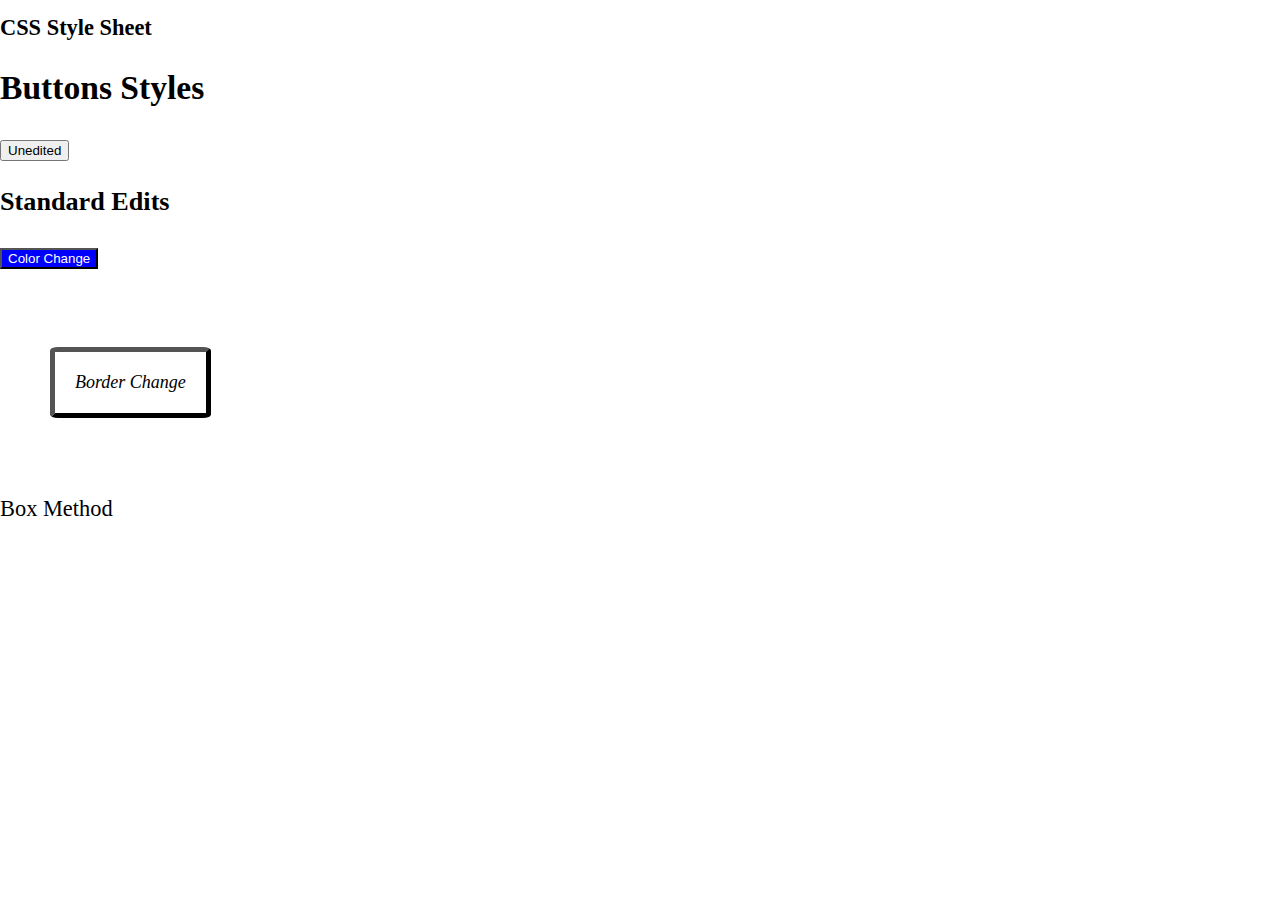
==== css/index.html @ 4a9485d6 "Added more CSS practice code, plus a boilerplate" ====
<!-- This is my Standard HTML Boilerplate-->
<!DOCTYPE html>
<html lang="en">
<head>
    <meta charset="UTF-8">
    <meta http-equiv=
    "X-UA-Compatible" 
    content="IE=edge">
    <meta name="viewport" 
    content="width=device-width, initial-scale=1.0">
    <title>Document</title>


<styles>
    <link rel="stylesheet" href="styles.css"> 
</styles>

</head>
<body>
    <h1>CSS Style Sheet</h1>
        <h2>Buttons Styles</h2>
    <button> Unedited </button>
        <h3> Standard Edits</h3>
    <button class="standard-1">Color Change</button>
    <h2></h2>
    <button class="standard-2">Border Change</button>
        <h2></h2>
    <div class="box-method">Box Method</div>


</body>
</html>
---- css/styles.css ----
* { 
	box-sizing: border-box;
}
html, body {
	min-height: 100%;
	background: #fff;
	color: #000;
}
	/* sets the body height of the browser, so that backgrounds and div heights work correctly. Color and background will almost certainly be altered; they are just placeholders */
	
body {
	font-size: 1.4rem;
	text-rendering: optimizeLegibility;
}
	/* sets the base font size for the document; turns on kerning pairs and ligatures */
	
body, ul, ol, dl {
	margin: 0;
}
article, aside, audio, 
footer, header, nav, section, video {
	display: block; 
	}
	
	/* ensures that older browsers will display HTML5 elements correctly */
	
h1 {
	font-size: 1.4rem;
}
	/* begins to set up font sizes relative to base rem – h1 has been used as an example */
	
p { 
	-ms-word-break: break-all;
	word-break: break-all;
	word-break: break-word;
	-moz-hyphens: auto;
	-webkit-hyphens: auto;
	-ms-hyphens: auto;
	hyphens: auto;
} 
	/* sets hyphenation by default on paragraphs */
	
textarea { 
	resize: vertical;
}
 /* changes textarea resizing from "both" (UA default) to vertical only */
 
table { border-collapse: collapse; }
td {
	padding: .5rem;
}
	/* causes tables to actually look like tables */
	
img { 
	border: none;
	max-width: 100%;
}
	/* removes outlines from linked images (for older browsers and IE), sets up images for responsive design layout */
	
input[type="submit"]::-moz-focus-inner, 
	input[type="button"]::-moz-focus-inner {
		border : 0px;
	}
	/* removes the inner border effect from focused buttons for form elements in Firefox */
	
input[type="search"] { 
	-webkit-appearance: textfield;
} 
input[type="submit"] { 
	-webkit-appearance:none;
}
	/* removes the OS X appearance from HTML5 search inputs and submit buttons when viewed in Safari */
	
input:required:after {
	color: #f00;
	content: " *";
}
	/* sets up required form fields with the conventional following red asterix */
input[type="email"]:invalid { 
	background: #f00;
}
	/* causes a visual alert in browsers that do client-side checking of HTML5 email field – this may already be the default in some browsers. */
	
.right { 
	float: right;
	margin-left: 2rem;
	clear: right;
}
.left { 
	float: left;
	margin-right: 2rem;
	clear: left;
}
	/* allows a quick shortcut for floating elements left and right while avoiding the “float quirk” problem */
	
sub, sup { 
	line-height: 0;
}
    /* sets superscript and subscript text so that it doesn't throw off leading for elements in which they are included */

    .standard-1 {
        background-color: rgb(0, 0, 255);
        color: white;

    }
    .standard-2 {
        background-color: white;
        color: #000;
        border-width: thick;
        font-family: 'Times New Roman', Times, serif;
        font-size: large;
        border-radius: 5%;
        font-style: oblique;
        margin: 50px;
        padding: 20px;
        
    }
    
    .box-method {
        border: #000;
        margin: 20
        px;
    }
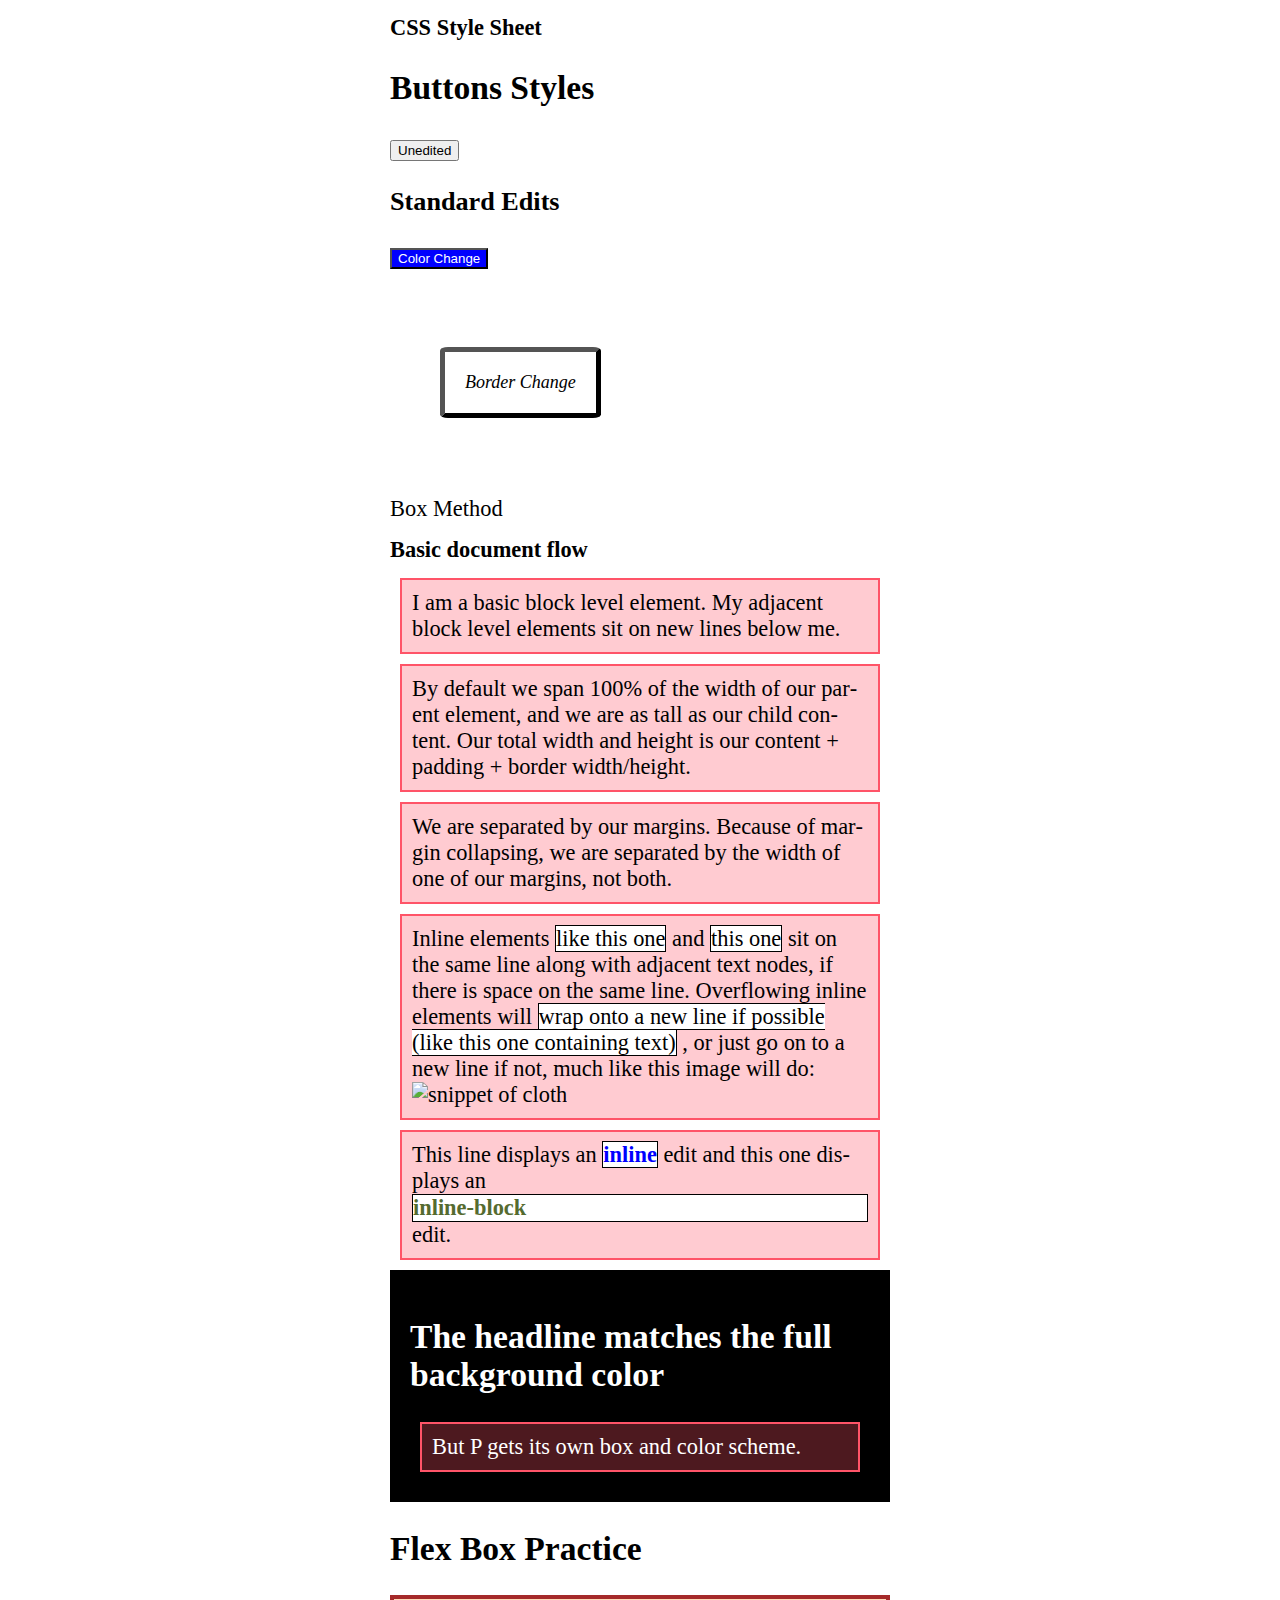
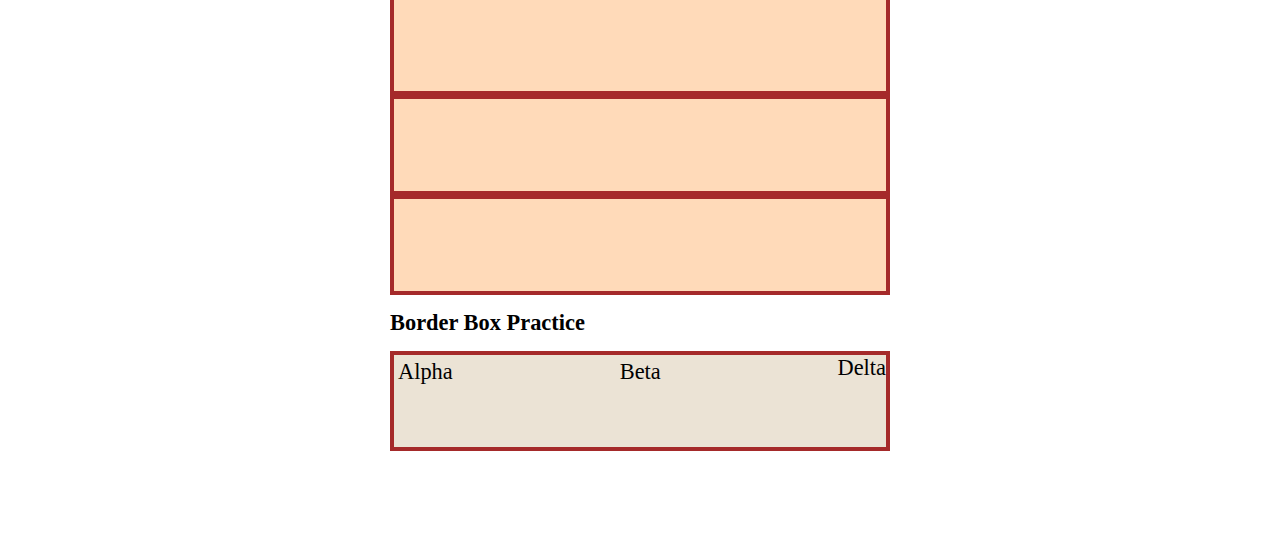
==== commit c616cba4: "Added practice websites plus Javascript practice." ====
--- a/css/index.html
+++ b/css/index.html
@@ -27,6 +27,48 @@
         <h2></h2>
     <div class="box-method">Box Method</div>
 
+    <h1>Basic document flow</h1>
+
+<p>I am a basic block level element. My adjacent block level elements sit on new lines below me.</p>
+
+<p>By default we span 100% of the width of our parent element, and we are as tall as our child content. Our total width and height is our content + padding + border width/height.</p>
+
+<p>We are separated by our margins. Because of margin collapsing, we are separated by the width of one of our margins, not both.</p>
+
+<p>Inline elements 
+    <span>like this one</span> 
+    and 
+    <span>this one</span> 
+    sit on the same line along with adjacent text nodes, if there is space on the same line. Overflowing inline elements will 
+    <span>wrap onto a new line if possible (like this one containing text)</span>
+    , or just go on to a new line if not, much like this image will do: 
+    <img src="long.jpg" alt="snippet of cloth"></p>
+
+    <p>This line displays an
+        <span style="color:blue;font-weight:bold;">inline</span>
+         edit and this one displays an
+         <span style="color:darkolivegreen;font-weight:bold;" class="span-block">inline-block</span>
+          edit.
+        </p>
+
+    <div style="background-color:black;color:white;padding:20px;">
+        <h2>The headline matches the full background color</h2>
+        <p>But P gets its own box and color scheme.</p>
+      </div>
+    <div class="flex-container">
+        <h2>Flex Box Practice </h2>
+        <div class="one"></div>
+        <div class="two"></div>
+        <div class="three"></div>
+    </div>
+
+    <h1>Border Box Practice</h1>
+    <div class="phonetic" style="background-color:rgb(235, 227, 213);color:black;padding;20px;">
+    
+            <div class="alpha">Alpha</div>
+            <div class="beta">Beta</div>
+            <div class="delta">Delta</div>
+    </div>
 
 </body>
 </html>--- a/css/styles.css
+++ b/css/styles.css
@@ -120,4 +120,60 @@
         border: #000;
         margin: 20
         px;
-    }+    }
+
+	body {
+		width: 500px;
+		margin: 0 auto;
+	  }
+	  
+	  p {
+		background: rgba(255,84,104,0.3);
+		border: 2px solid rgb(255,84,104);
+		padding: 10px;
+		margin: 10px;
+	  }
+	  
+	  span {
+		background: white;
+		border: 1px solid black;
+	  }
+	  .span-block {
+		display: block;
+
+	  }
+
+	  .flex-container {
+		
+	  }
+	  
+	  
+	  .flex-container div {
+		background: peachpuff;
+		border: 4px solid brown;
+		height: 100px;
+		display: flex;
+	  }
+
+	  .phonetic {
+		background: peachpuff;
+		border: 4px solid brown;
+		height: 100px;
+		display: flex;
+	  }
+
+	  .alpha {
+		background:rgb(214, 214, 255)
+		border: 4px
+		border-box:fixed
+		height: 200px;
+		flex: 1;
+		padding: 4px;
+	  }
+	  .beta {
+		background:rgb(0, 0, 0)
+		border: 4px solid seashell;
+		height: 200px;
+		flex: 1;
+		padding: 4px;
+	  }